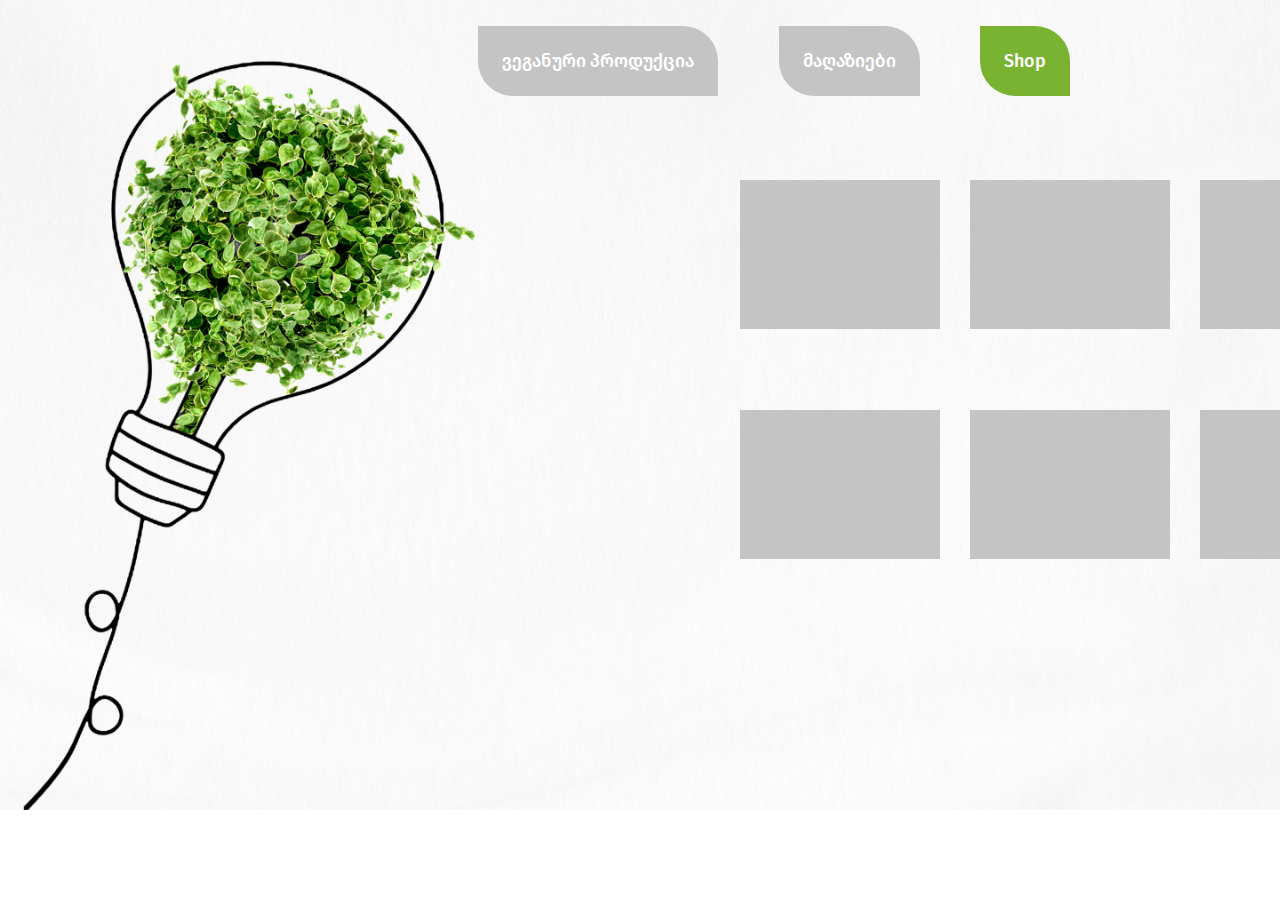
==== onlineshop.html @ a2d14dbd "Changed 3 pages" ====
<!DOCTYPE html>
<html lang="en">
<head>
    <meta charset="UTF-8">
    <meta http-equiv="X-UA-Compatible" content="IE=edge">
    <meta name="viewport" content="width=device-width, initial-scale=1.0">
    <link rel="icon" href="IMG/veganlogo.png">
    <link rel="stylesheet" href="Style/style.css">
    <title></title>
</head>
<body class="onlineshop">
    <header>
        <nav>
            <ul class="flex">
                <li><a href="index.html" class="home">ვეგანური პროდუქცია</a></li>
                <li><a href="shops.html" class="magaziebi">მაღაზიები</a></li>
                <li><a href="onlineshop.html" class="shop">Shop</a></li>
            </ul>
        </nav>
    </header>

    <main>
        <div class="categories">
            <div class="cat">
                <a href="#">
                    <div class="caticon">
                            <img src="img/category.png" alt="">
                        </div>
                </a>
            </div>

            <div class="cat">
                <a href="#">
                    <div class="caticon">
                            <img src="img/category2.png" alt="">
                        </div>
                </a>
            </div>

            <div class="cat">
                <a href="#">
                    <div class="caticon">
                            <img src="img/category3.png" alt="">
                        </div>
                </a>
            </div>

            <div class="cat">
                <a href="#">
                    <div class="caticon">
                            <img src="img/category4.png" alt="">
                        </div>
                </a>
            </div>

            <div class="cat">
                <a href="#">
                    <div class="caticon">
                            <img src="img/category5.png" alt="">
                        </div>
                </a>
            </div>

            <div class="cat">
                <a href="#">
                    <div class="caticon">
                            <img src="img/category6.png" alt="">
                        </div>
                </a>
            </div>
        </div>

    </main>
    <footer></footer>
</body>
</html>
---- Style/style.css ----
/* reset css */
*{
    margin: 0;
    padding: 0;
    list-style-type: none;
    text-decoration: none;
    box-sizing: border-box;
}

@font-face {
    font-family: FiraGO;
    src: url(../Fonts/FiraGO-Medium.otf);
}

@font-face {
    font-family: Regular;
    src: url(../Fonts/FiraGO-Light.otf);
}

body{
    width: 100%;
    height: 100vh;
    background-image: url(../IMG/Rectangle\ 1.png);
    background-position-y: -100px ;
    background-repeat: no-repeat;
    background-size: cover;
    background-attachment: fixed;
    font-family: FiraGO;
}

.flex{
    display: flex;
    justify-content: space-between;
    align-items: center;
}

header{
    width: 100%;
    padding: 50px;
    position: relative;
}

header ul{
    width: 592px;
    position: absolute;
    right: 210px;
}

header a{
    color: #ffffff;
    padding: 24px;
    background-color: #c4c4c4;
    border-radius: 0 35px;
    font-size: 18px;
}

header a:hover{
    background-color: #79B331;
}

.home{
    background-color: #79B331;
}

.timer{
    width: 420px;
    height: 188px;
    text-align: center;
    margin-top: 50px;
    margin-left: 810px;
}

.wre{
    width: 32px;
    height: 32px;
    border-radius: 50%;
    background-color: #79B331;
    position: relative;
    animation: dro 2s infinite;
}

@keyframes dro {
    0%{top: 0; left: 0;}
    25%{top: 0; left: 388px;}
    50%{top: 156px; left: 388px;}
    75%{top: 156px; left: 0;}
    100%{top: 0; left: 0;}
}

.countdown{
margin-top: 20px;
font-size: 36px;
}

.timer .aqcia{
    margin-top: 24px;
    font-size: 18px;
}

.xe{
    width: 900px;
    margin-left: 500px;
    margin-top: 94px;
    position: relative;
}

.gero{
    width: 1px;
    height: 280px;
    background-color: #c4c4c4;
    margin: 0 auto;
}

.branch{
    cursor: pointer;
    width: 450px;
    display: flex;
    align-items: center;
    justify-content: space-around;
    position: absolute;
}

.fotoli{
    width: 50px;
    height: 50px;
    border-radius: 0 25px;
    background-color: #c4c4c4;
}

.rcheva{
    width: 420px;
    font-family: Regular;
    font-size: 14px;
}

.branch:hover .fotoli{
    background-color: #79B331;
}

.branch:hover .rcheva{
    color: #79B331;
}

.erti, .sami{
    text-align: right;
}

.pirveli{
    top: -50px;
    left: 0;
}

.meore{
    top: 20px;
    left: 50%;
}

.mesame{
    top: 90px;
    left: 0;
}

.meotxe{
    top: 160px;
    left: 50%;
}

.second, .fourth{
    transform: rotate(90deg);
}

.pirveli, .mesame{
    justify-content: flex-end;
}

.meore, .meotxe{
    justify-content: flex-start;
}

/* magaziebi css */

.shops .magaziebi{
    background-color: #79B331;
}

.shops .home{
    background-color: #c4c4c4;
}

.shops .home:hover{
    background-color: #79B331;
}

.shops .boxes{
    width: 440px;
    margin-top: 80px;
    margin-left: 740px;
}

.shops h2{
    margin-bottom: 20px;
    font-size: 24px;
    font-family: Regular;
}

.shops .misamartebi{
    display: flex;
    flex-wrap: wrap;
}

.shops .address{
    width: 200px;
    height: 200px;
    background-image: url(../IMG/address.png);
    background-size: 100%;
    margin-right: 20px;
    margin-bottom: 20px;
}

.shops .address:hover{
    background-image: url(../IMG/address\ hover.png);
    background-size: 100%;
}

.shops .online{
    width: 420px;
    height: 70px;
    background-image: url(../IMG/online.png);
    background-size: 100%;
    background-repeat: no-repeat;
    padding-bottom: 100px;
}

.shops .eshop{
    width: 420px;
    margin-left: 740px;
    margin-top: 50px;
}

.shops .online:hover{
    background-image: url(../IMG/onlinehover.png);
    background-size: 100%;
    background-repeat: no-repeat;
}

/* onlineshop css */

.onlineshop .shop{
    background-color: #79B331;
}

.onlineshop .magaziebi{
    background-color: #c4c4c4;
}

.onlineshop .magaziebi:hover{
    background-color: #79B331;
}

.onlineshop .home{
    background-color: #c4c4c4;
}

.onlineshop .home:hover{
    background-color: #79B331;
}

.onlineshop .categories{
    width: 660px;
    height: 460px;
    display: flex;
    justify-content: space-between;
    flex-wrap: wrap;
    margin-left: 740px;
    margin-top: 80px;
}

.onlineshop .caticon{
    padding: 65px;
    width: 200px;
    background-color: #c4c4c4;
}

.onlineshop .caticon:hover{
    background-color: #79B331;
}
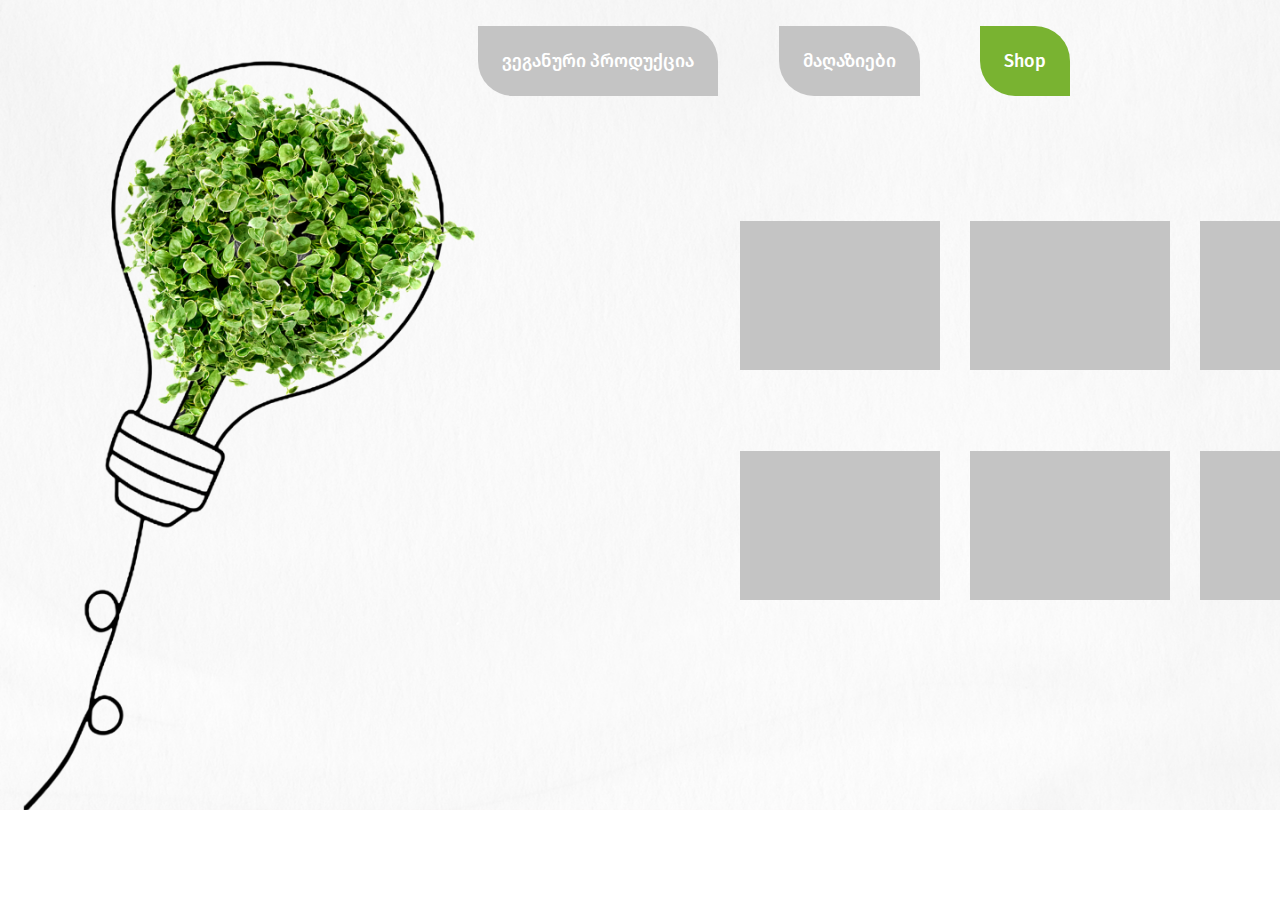
==== commit d9c76723: "123" ====
--- a/onlineshop.html
+++ b/onlineshop.html
@@ -20,12 +20,12 @@
     </header>
 
     <main>
-        <div class="categories">
+        <div class="categories flex">
             <div class="cat">
                 <a href="#">
                     <div class="caticon">
                             <img src="img/category.png" alt="">
-                        </div>
+                    </div>
                 </a>
             </div>
 
@@ -33,7 +33,7 @@
                 <a href="#">
                     <div class="caticon">
                             <img src="img/category2.png" alt="">
-                        </div>
+                    </div>
                 </a>
             </div>
 
@@ -41,7 +41,7 @@
                 <a href="#">
                     <div class="caticon">
                             <img src="img/category3.png" alt="">
-                        </div>
+                    </div>
                 </a>
             </div>
 
@@ -49,7 +49,7 @@
                 <a href="#">
                     <div class="caticon">
                             <img src="img/category4.png" alt="">
-                        </div>
+                    </div>
                 </a>
             </div>
 
@@ -57,7 +57,7 @@
                 <a href="#">
                     <div class="caticon">
                             <img src="img/category5.png" alt="">
-                        </div>
+                    </div>
                 </a>
             </div>
 
@@ -65,7 +65,7 @@
                 <a href="#">
                     <div class="caticon">
                             <img src="img/category6.png" alt="">
-                        </div>
+                    </div>
                 </a>
             </div>
         </div>
--- a/Style/style.css
+++ b/Style/style.css
@@ -204,7 +204,6 @@
 }
 
 .shops .misamartebi{
-    display: flex;
     flex-wrap: wrap;
 }
 
@@ -268,8 +267,6 @@
 .onlineshop .categories{
     width: 660px;
     height: 460px;
-    display: flex;
-    justify-content: space-between;
     flex-wrap: wrap;
     margin-left: 740px;
     margin-top: 80px;
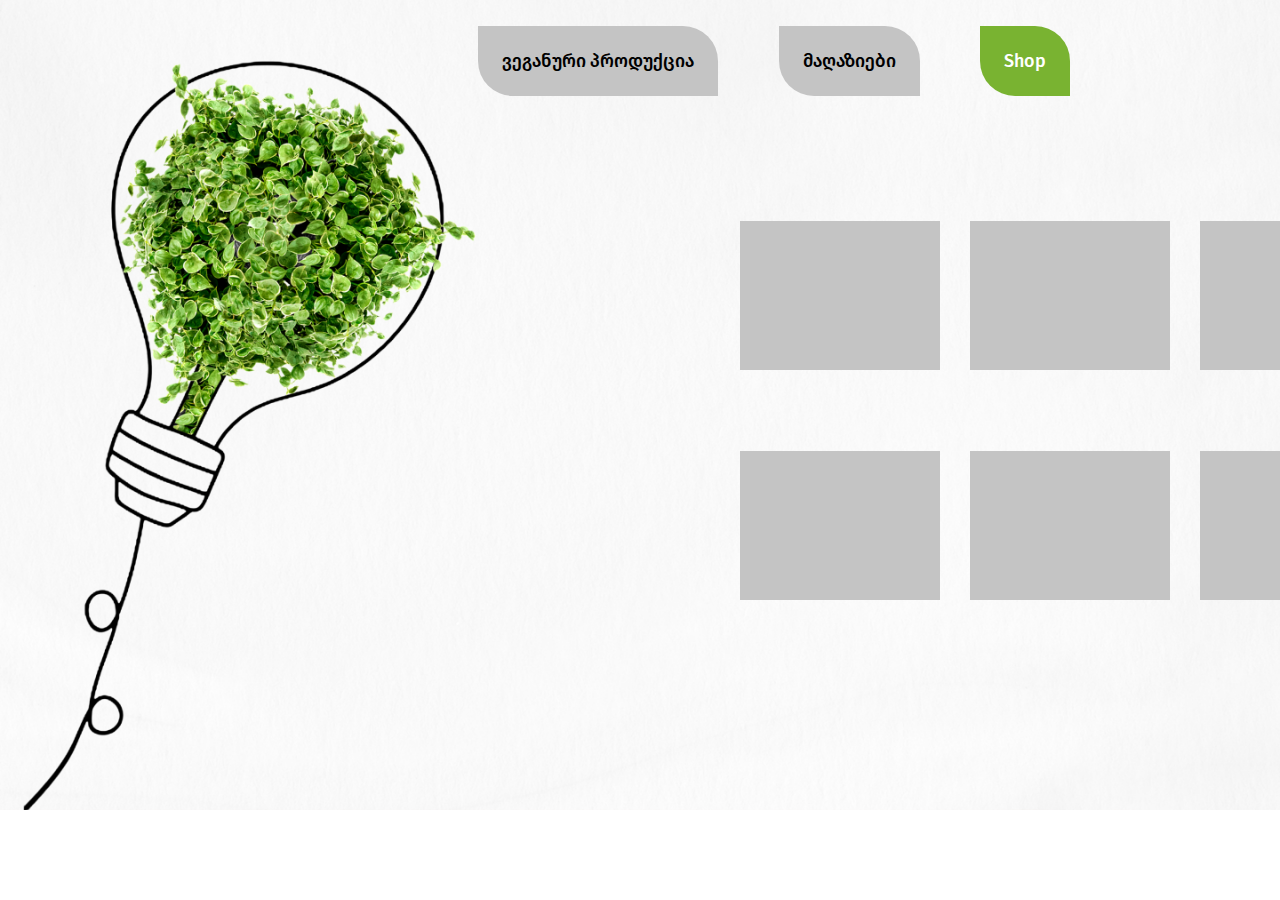
==== commit da3b265d: "Final Version" ====
--- a/onlineshop.html
+++ b/onlineshop.html
@@ -6,7 +6,7 @@
     <meta name="viewport" content="width=device-width, initial-scale=1.0">
     <link rel="icon" href="IMG/veganlogo.png">
     <link rel="stylesheet" href="Style/style.css">
-    <title></title>
+    <title>Shop</title>
 </head>
 <body class="onlineshop">
     <header>
@@ -22,7 +22,7 @@
     <main>
         <div class="categories flex">
             <div class="cat">
-                <a href="#">
+                <a href="shopping.html">
                     <div class="caticon">
                             <img src="img/category.png" alt="">
                     </div>
--- a/Style/style.css
+++ b/Style/style.css
@@ -47,7 +47,7 @@
 }
 
 header a{
-    color: #ffffff;
+    color: #000000;
     padding: 24px;
     background-color: #c4c4c4;
     border-radius: 0 35px;
@@ -56,10 +56,12 @@
 
 header a:hover{
     background-color: #79B331;
+    color: #ffffff;
 }
 
 .home{
     background-color: #79B331;
+    color: #ffffff;
 }
 
 .timer{
@@ -177,22 +179,24 @@
     justify-content: flex-start;
 }
 
-/* magaziebi css */
+/* ------------------magaziebi css-------------------- */
 
 .shops .magaziebi{
     background-color: #79B331;
+    color: #ffffff;
 }
 
 .shops .home{
     background-color: #c4c4c4;
+    color: #000000;
 }
 
 .shops .home:hover{
     background-color: #79B331;
+    color: #ffffff;
 }
 
 .shops .boxes{
-    width: 440px;
     margin-top: 80px;
     margin-left: 740px;
 }
@@ -205,6 +209,8 @@
 
 .shops .misamartebi{
     flex-wrap: wrap;
+    width: 420px;
+    height: 440px;
 }
 
 .shops .address{
@@ -212,8 +218,6 @@
     height: 200px;
     background-image: url(../IMG/address.png);
     background-size: 100%;
-    margin-right: 20px;
-    margin-bottom: 20px;
 }
 
 .shops .address:hover{
@@ -242,26 +246,31 @@
     background-repeat: no-repeat;
 }
 
-/* onlineshop css */
+/* -------------onlineshop css------------------- */
 
 .onlineshop .shop{
     background-color: #79B331;
+    color: #ffffff;
 }
 
 .onlineshop .magaziebi{
     background-color: #c4c4c4;
+    color: #000000;
 }
 
 .onlineshop .magaziebi:hover{
     background-color: #79B331;
+    color: #ffffff;
 }
 
 .onlineshop .home{
     background-color: #c4c4c4;
+    color: #000000;
 }
 
 .onlineshop .home:hover{
     background-color: #79B331;
+    color: #ffffff;
 }
 
 .onlineshop .categories{
@@ -282,6 +291,125 @@
     background-color: #79B331;
 }
 
-
-
-
+/* ---------------shipping css------------------------ */
+
+.shopping .shop{
+    background-color: #79B331;
+    color: #ffffff;
+}
+
+.shopping .magaziebi{
+    background-color: #c4c4c4;
+    color: #000000;
+}
+
+.shopping .magaziebi:hover{
+    background-color: #79B331;
+    color: #ffffff;
+}
+
+.shopping .home{
+    background-color: #c4c4c4;
+    color: #000000;
+}
+
+.shopping .home:hover{
+    background-color: #79B331;
+    color: #ffffff;
+}
+
+.shopping .product{
+    width: 200px;
+    height: 300px;
+    position: relative;
+    padding: 25px;
+    margin-bottom: 20px;
+    margin-right: 20px;
+}
+
+.shopping .product:hover{
+    background-color: #d9d9d9;
+}
+
+.shopping .add{
+    width: 30px;
+    height: 30px;
+    background-image: url(../IMG/add.png);
+    background-size: 100%;
+    background-repeat: no-repeat;
+    position: absolute;
+    top: 0;
+    right: 0;
+}
+
+.shopping .photo{
+    width: 150px;
+    height: 150px;
+    background-image: url(../IMG/product.png);
+    background-size: 100%;
+    background-repeat: no-repeat;
+}
+
+.shopping .fasi{
+    margin: 14px;
+    text-align: center;
+    font-size: 20px;
+    color: #000000;
+}
+
+.shopping .more{
+    display: block;
+    width: 124px;
+    height: 38px;
+    border-radius: 0 35px;
+    font-size: 14px;
+    font-family: Regular;
+    text-align: center;
+    padding: 10px 34px;
+    background-color: #c4c4c4;
+    margin: 16px auto;
+    color: #000000;
+}
+
+.shopping .product:hover .more{
+    background-color: #79B331;
+}
+
+.shopping .sia{
+    width: 700px;
+    height: 560px;
+    flex-wrap: wrap;
+    overflow-y: scroll;
+    margin-left: 540px;
+    margin-top: 50px;
+}
+
+.shopping .side{
+    margin-right: 20px;
+}
+
+.shopping .side li{
+    margin-bottom: 36px;
+}
+
+.shopping .current{
+    background-color: #79B331;
+}
+
+.shopping .side li .current{
+    color: #ffffff;
+}
+
+.shopping .side li a{
+    padding: 12px;
+    border-radius: 0 35px;
+    color: #000000;
+    font-family: Regular;
+    font-size: 14px;
+    text-align: center;
+}
+
+.shopping .side li a:hover{
+    background-color: #79B331;
+    color: #ffffff;
+}